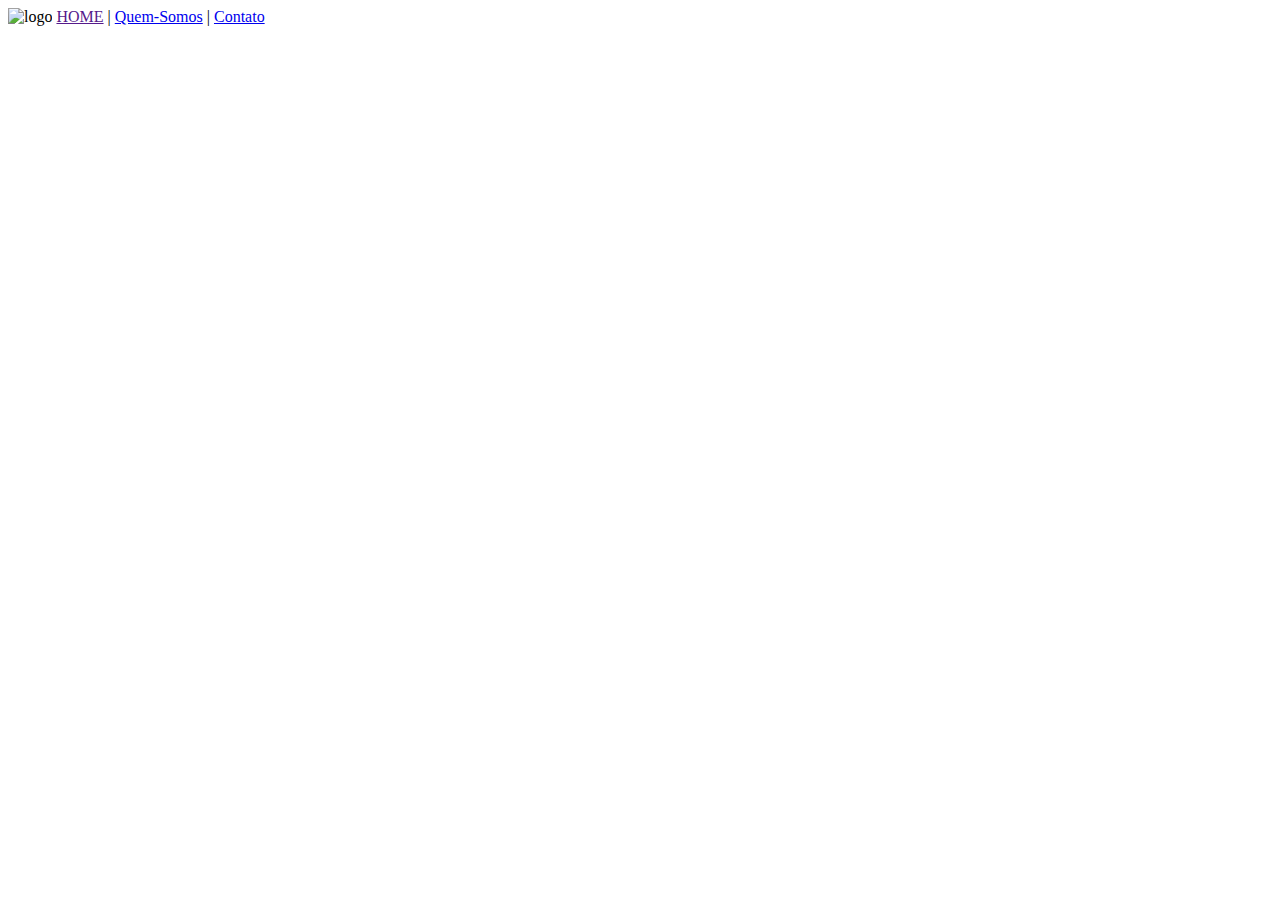
==== d001/index.html @ c6a20169 "desafio 01" ====
<!DOCTYPE html>
<html lang="en">
<head>
    <meta charset="UTF-8">
    <meta http-equiv="X-UA-Compatible" content="IE=edge">
    <meta name="viewport" content="width=device-width, initial-scale=1.0">
    <title>HOME UNES</title>

    <link rel="stylesheet" href="estilo.css">
</head>
<body>

    <!-- Topo -->

    <div>
        <img src="imagens/logo.png" alt="logo">

        <a href="">HOME</a> |
        <a href="quemsomos.html">Quem-Somos</a> |
        <a href="contato.html">Contato</a>

    </div>


    <!-- Corpo -->

    <!-- Texto -->


    <!-- Rodapé -->
    
</body>
</html>
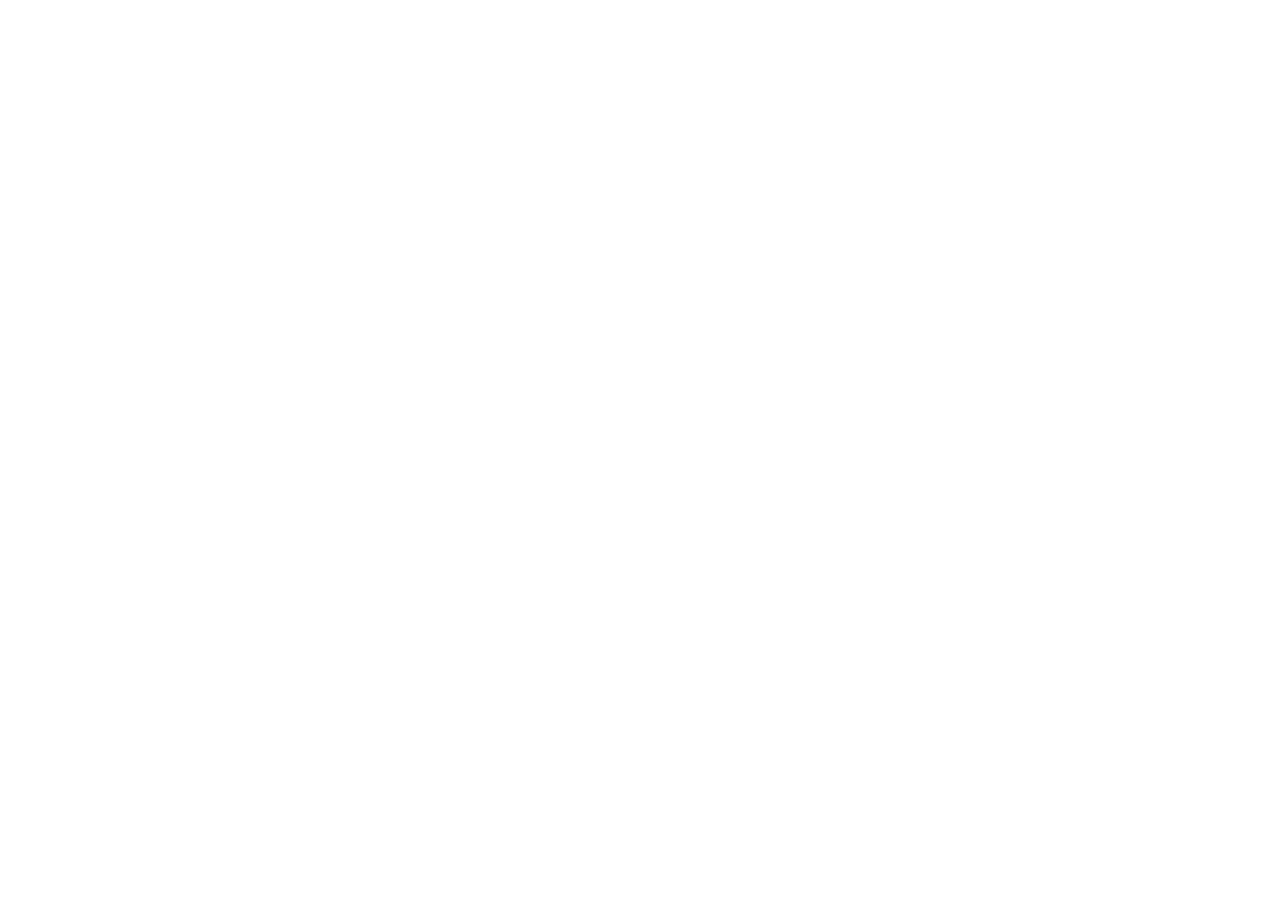
==== commit 44df62ff: "base" ====
--- a/d001/index.html
+++ b/d001/index.html
@@ -1,33 +1,12 @@
 <!DOCTYPE html>
-<html lang="en">
+<html lang="pt-br">
 <head>
     <meta charset="UTF-8">
     <meta http-equiv="X-UA-Compatible" content="IE=edge">
     <meta name="viewport" content="width=device-width, initial-scale=1.0">
-    <title>HOME UNES</title>
-
-    <link rel="stylesheet" href="estilo.css">
+    <title></title>
 </head>
 <body>
-
-    <!-- Topo -->
-
-    <div>
-        <img src="imagens/logo.png" alt="logo">
-
-        <a href="">HOME</a> |
-        <a href="quemsomos.html">Quem-Somos</a> |
-        <a href="contato.html">Contato</a>
-
-    </div>
-
-
-    <!-- Corpo -->
-
-    <!-- Texto -->
-
-
-    <!-- Rodapé -->
     
 </body>
 </html>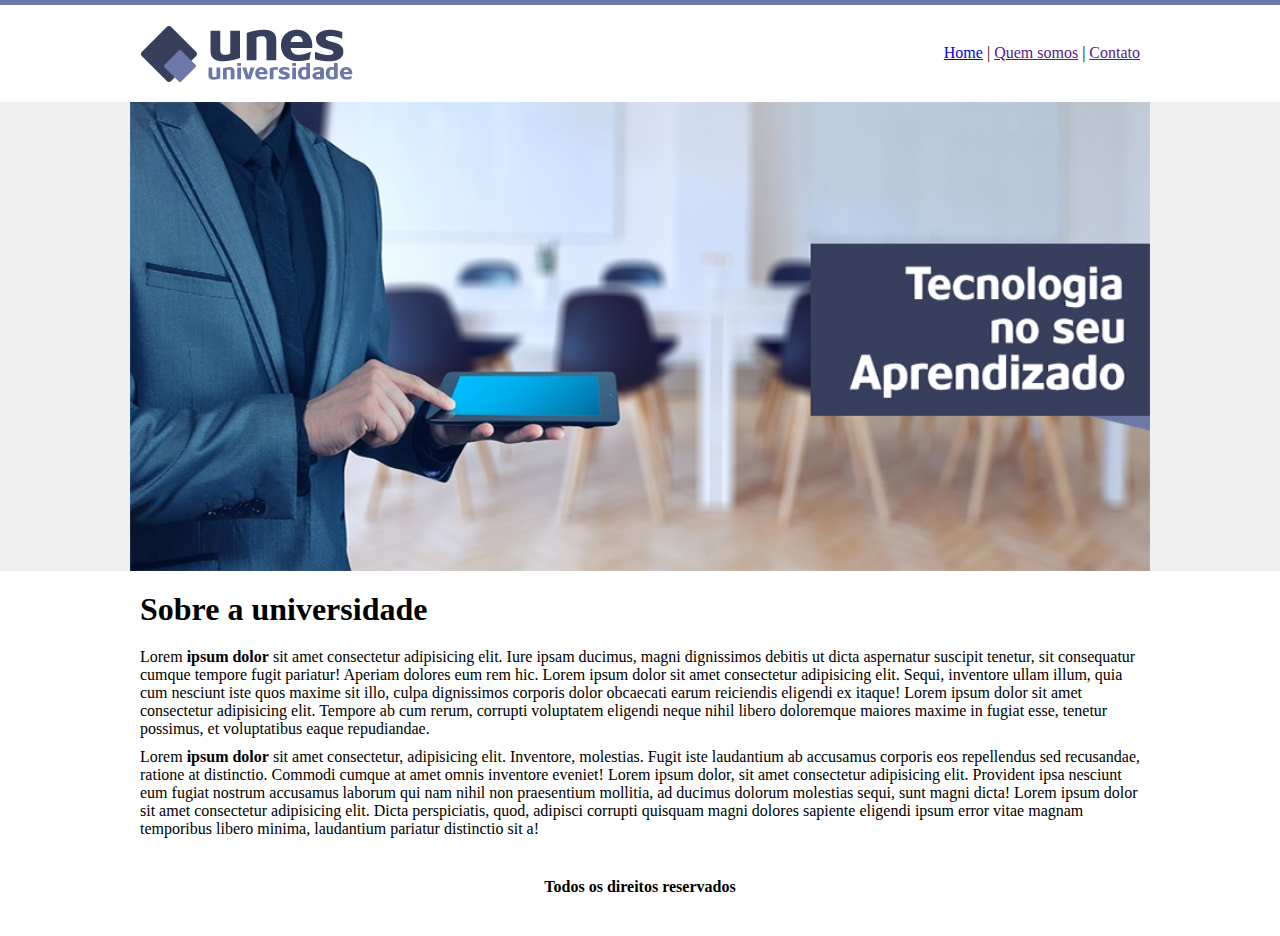
==== commit 24232361: "pagina index finalizada" ====
--- a/d001/index.html
+++ b/d001/index.html
@@ -4,9 +4,29 @@
     <meta charset="UTF-8">
     <meta http-equiv="X-UA-Compatible" content="IE=edge">
     <meta name="viewport" content="width=device-width, initial-scale=1.0">
-    <title></title>
+    <title>Desafio 001</title>
+    <link rel="stylesheet" href="style.css">
 </head>
 <body>
-    
+    <div id="caixa"></div>
+    <header>
+        <img src="img/logo.png" alt="">
+        <nav>
+            <ul>
+                <a href="#">Home</a>
+                <span>|</span>
+                <a href="">Quem somos</a>
+                <span>|</span>
+                <a href="">Contato</a>
+            </ul>
+        </nav>
+    </header>
+    <div class="imagem"><img src="img/capa.png" alt=""></div>
+    <main>
+            <h1>Sobre a universidade</h1>
+            <p>Lorem <strong>ipsum dolor</strong> sit amet consectetur adipisicing elit. Iure ipsam ducimus, magni dignissimos debitis ut dicta aspernatur suscipit tenetur, sit consequatur cumque tempore fugit pariatur! Aperiam dolores eum rem hic. Lorem ipsum dolor sit amet consectetur adipisicing elit. Sequi, inventore ullam illum, quia cum nesciunt iste quos maxime sit illo, culpa dignissimos corporis dolor obcaecati earum reiciendis eligendi ex itaque! Lorem ipsum dolor sit amet consectetur adipisicing elit. Tempore ab cum rerum, corrupti voluptatem eligendi neque nihil libero doloremque maiores maxime in fugiat esse, tenetur possimus, et voluptatibus eaque repudiandae.</p>
+            <p>Lorem <strong>ipsum dolor</strong> sit amet consectetur, adipisicing elit. Inventore, molestias. Fugit iste laudantium ab accusamus corporis eos repellendus sed recusandae, ratione at distinctio. Commodi cumque at amet omnis inventore eveniet! Lorem ipsum dolor, sit amet consectetur adipisicing elit. Provident ipsa nesciunt eum fugiat nostrum accusamus laborum qui nam nihil non praesentium mollitia, ad ducimus dolorum molestias sequi, sunt magni dicta! Lorem ipsum dolor sit amet consectetur adipisicing elit. Dicta perspiciatis, quod, adipisci corrupti quisquam magni dolores sapiente eligendi ipsum error vitae magnam temporibus libero minima, laudantium pariatur distinctio sit a!</p>
+    </main>
+    <footer><strong>Todos os direitos reservados</strong></footer>
 </body>
 </html>--- a/d001/style.css
+++ b/d001/style.css
@@ -0,0 +1,61 @@
+@charset "utf-8";
+
+* {
+    margin: 0px;
+    padding: 0px;
+    font-family: 'Times New Roman', Times, serif;
+}
+
+#caixa {
+    background-color: #6d78a8;
+    height: 5px;
+}
+
+header {
+    max-width: 1000px;
+    min-width: none;
+    margin: auto;
+    padding: 20px 10px;
+    display: grid;
+    grid-template-columns: 50% 50% ;
+}
+
+nav {
+    height: 20px;
+    align-self: center;
+}
+
+ul {
+    text-align: right;
+}
+
+
+main {
+    max-width: 1000px;
+    min-width: none;
+    margin: auto;
+    padding: 0px 10px;
+}
+
+.imagem {
+    background-color: #efefef;
+    height: 469px;
+    text-align: center;
+}
+
+.imagem > img {
+    height: 469px;
+}
+
+h1 {
+    margin: 20px 0px;
+}
+
+p {
+    margin: 10px 0px;
+}
+
+footer {
+    margin: 40px;
+    text-align: center;
+}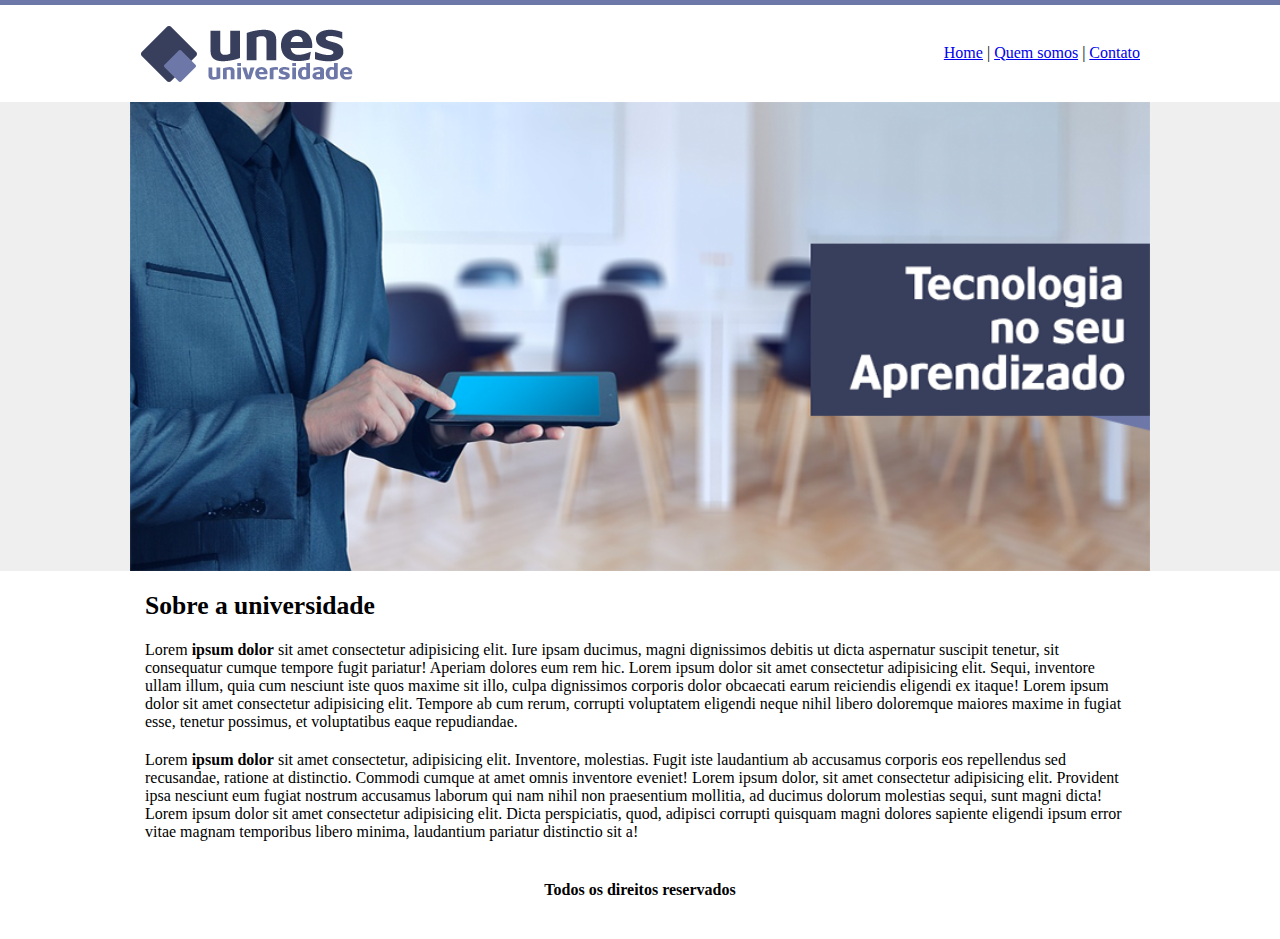
==== commit 01707a8f: "pagina 2" ====
--- a/d001/index.html
+++ b/d001/index.html
@@ -15,9 +15,9 @@
             <ul>
                 <a href="#">Home</a>
                 <span>|</span>
-                <a href="">Quem somos</a>
+                <a href="quem_somos.html">Quem somos</a>       
                 <span>|</span>
-                <a href="">Contato</a>
+                <a href="contato.html">Contato</a>
             </ul>
         </nav>
     </header>
--- a/d001/style.css
+++ b/d001/style.css
@@ -25,7 +25,7 @@
     align-self: center;
 }
 
-ul {
+nav > ul {
     text-align: right;
 }
 
@@ -48,11 +48,17 @@
 }
 
 h1 {
-    margin: 20px 0px;
+    margin: 20px 5px 10px 5px;
+    font-size: 1.6em;
+}
+
+ol {
+    margin-left: 40px;
+    padding: 10px 0px 30px 0px;
 }
 
 p {
-    margin: 10px 0px;
+    margin: 20px 5px;
 }
 
 footer {
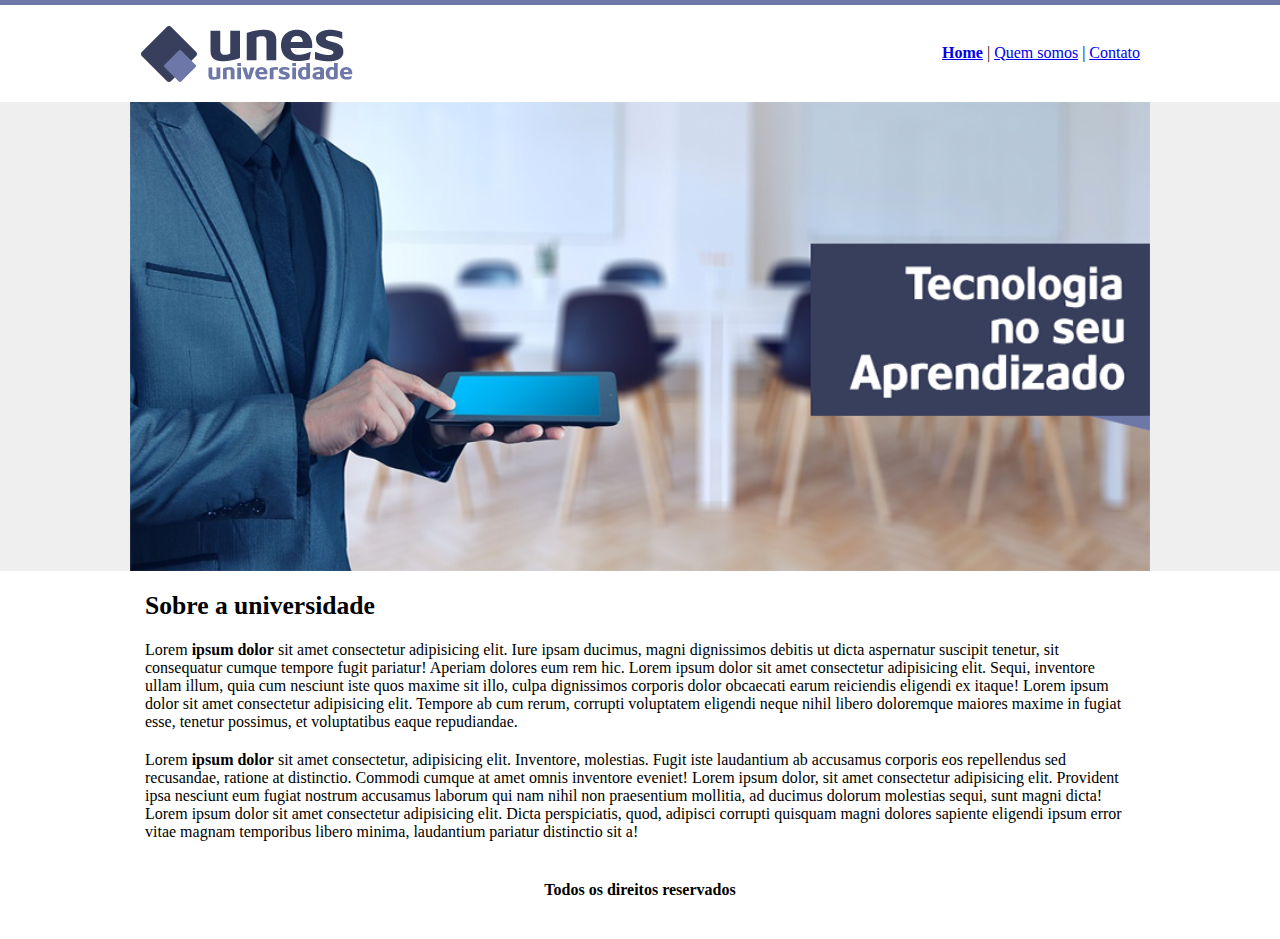
==== commit 1f3c95e6: "terminado" ====
--- a/d001/index.html
+++ b/d001/index.html
@@ -1,32 +1,59 @@
 <!DOCTYPE html>
 <html lang="pt-br">
-<head>
-    <meta charset="UTF-8">
-    <meta http-equiv="X-UA-Compatible" content="IE=edge">
-    <meta name="viewport" content="width=device-width, initial-scale=1.0">
-    <title>Desafio 001</title>
-    <link rel="stylesheet" href="style.css">
-</head>
-<body>
+  <head>
+    <meta charset="UTF-8" />
+    <meta http-equiv="X-UA-Compatible" content="IE=edge" />
+    <meta name="viewport" content="width=device-width, initial-scale=1.0" />
+    <title>Home</title>
+    <link rel="stylesheet" href="style.css" />
+    <link rel="stylesheet" href="normalize.css" />
+  </head>
+  <body>
     <div id="caixa"></div>
     <header>
-        <img src="img/logo.png" alt="">
-        <nav>
-            <ul>
-                <a href="#">Home</a>
-                <span>|</span>
-                <a href="quem_somos.html">Quem somos</a>       
-                <span>|</span>
-                <a href="contato.html">Contato</a>
-            </ul>
-        </nav>
+      <img src="img/logo.png" alt="" />
+      <nav>
+        <ul>
+          <li class="list">
+            <a href="#" class="mark">Home</a>
+          </li>
+          <li class="list">
+            <a href="quem_somos.html">Quem somos</a>
+          </li>
+          <li>
+            <a href="contato.html">Contato</a>
+          </li>
+        </ul>
+      </nav>
     </header>
-    <div class="imagem"><img src="img/capa.png" alt=""></div>
+    <div class="imagem"><img src="img/capa.png" alt="" /></div>
     <main>
-            <h1>Sobre a universidade</h1>
-            <p>Lorem <strong>ipsum dolor</strong> sit amet consectetur adipisicing elit. Iure ipsam ducimus, magni dignissimos debitis ut dicta aspernatur suscipit tenetur, sit consequatur cumque tempore fugit pariatur! Aperiam dolores eum rem hic. Lorem ipsum dolor sit amet consectetur adipisicing elit. Sequi, inventore ullam illum, quia cum nesciunt iste quos maxime sit illo, culpa dignissimos corporis dolor obcaecati earum reiciendis eligendi ex itaque! Lorem ipsum dolor sit amet consectetur adipisicing elit. Tempore ab cum rerum, corrupti voluptatem eligendi neque nihil libero doloremque maiores maxime in fugiat esse, tenetur possimus, et voluptatibus eaque repudiandae.</p>
-            <p>Lorem <strong>ipsum dolor</strong> sit amet consectetur, adipisicing elit. Inventore, molestias. Fugit iste laudantium ab accusamus corporis eos repellendus sed recusandae, ratione at distinctio. Commodi cumque at amet omnis inventore eveniet! Lorem ipsum dolor, sit amet consectetur adipisicing elit. Provident ipsa nesciunt eum fugiat nostrum accusamus laborum qui nam nihil non praesentium mollitia, ad ducimus dolorum molestias sequi, sunt magni dicta! Lorem ipsum dolor sit amet consectetur adipisicing elit. Dicta perspiciatis, quod, adipisci corrupti quisquam magni dolores sapiente eligendi ipsum error vitae magnam temporibus libero minima, laudantium pariatur distinctio sit a!</p>
+      <h1>Sobre a universidade</h1>
+      <p>
+        Lorem <strong>ipsum dolor</strong> sit amet consectetur adipisicing
+        elit. Iure ipsam ducimus, magni dignissimos debitis ut dicta aspernatur
+        suscipit tenetur, sit consequatur cumque tempore fugit pariatur! Aperiam
+        dolores eum rem hic. Lorem ipsum dolor sit amet consectetur adipisicing
+        elit. Sequi, inventore ullam illum, quia cum nesciunt iste quos maxime
+        sit illo, culpa dignissimos corporis dolor obcaecati earum reiciendis
+        eligendi ex itaque! Lorem ipsum dolor sit amet consectetur adipisicing
+        elit. Tempore ab cum rerum, corrupti voluptatem eligendi neque nihil
+        libero doloremque maiores maxime in fugiat esse, tenetur possimus, et
+        voluptatibus eaque repudiandae.
+      </p>
+      <p>
+        Lorem <strong>ipsum dolor</strong> sit amet consectetur, adipisicing
+        elit. Inventore, molestias. Fugit iste laudantium ab accusamus corporis
+        eos repellendus sed recusandae, ratione at distinctio. Commodi cumque at
+        amet omnis inventore eveniet! Lorem ipsum dolor, sit amet consectetur
+        adipisicing elit. Provident ipsa nesciunt eum fugiat nostrum accusamus
+        laborum qui nam nihil non praesentium mollitia, ad ducimus dolorum
+        molestias sequi, sunt magni dicta! Lorem ipsum dolor sit amet
+        consectetur adipisicing elit. Dicta perspiciatis, quod, adipisci
+        corrupti quisquam magni dolores sapiente eligendi ipsum error vitae
+        magnam temporibus libero minima, laudantium pariatur distinctio sit a!
+      </p>
     </main>
     <footer><strong>Todos os direitos reservados</strong></footer>
-</body>
-</html>+  </body>
+</html>
--- a/d001/style.css
+++ b/d001/style.css
@@ -1,9 +1,8 @@
 @charset "utf-8";
 
 * {
+    padding: 0px;
     margin: 0px;
-    padding: 0px;
-    font-family: 'Times New Roman', Times, serif;
 }
 
 #caixa {
@@ -25,10 +24,23 @@
     align-self: center;
 }
 
-nav > ul {
+nav ul {
     text-align: right;
+    padding: 0px;
 }
 
+nav ul li {
+    display: inline-block;
+}
+
+
+li.list::after {
+    content: "  | ";
+}
+
+.mark {
+    font-weight: 600;
+}
 
 main {
     max-width: 1000px;
@@ -61,6 +73,25 @@
     margin: 20px 5px;
 }
 
+hr {
+    margin: 5px 0px;
+}
+
+label {
+    display: block;
+}
+
+#descricao {
+    height: 80px;
+    width: 200px;
+    text-align: justify\;
+}
+
+button {
+    margin: 5px 0px;
+    display: block;
+}
+
 footer {
     margin: 40px;
     text-align: center;
